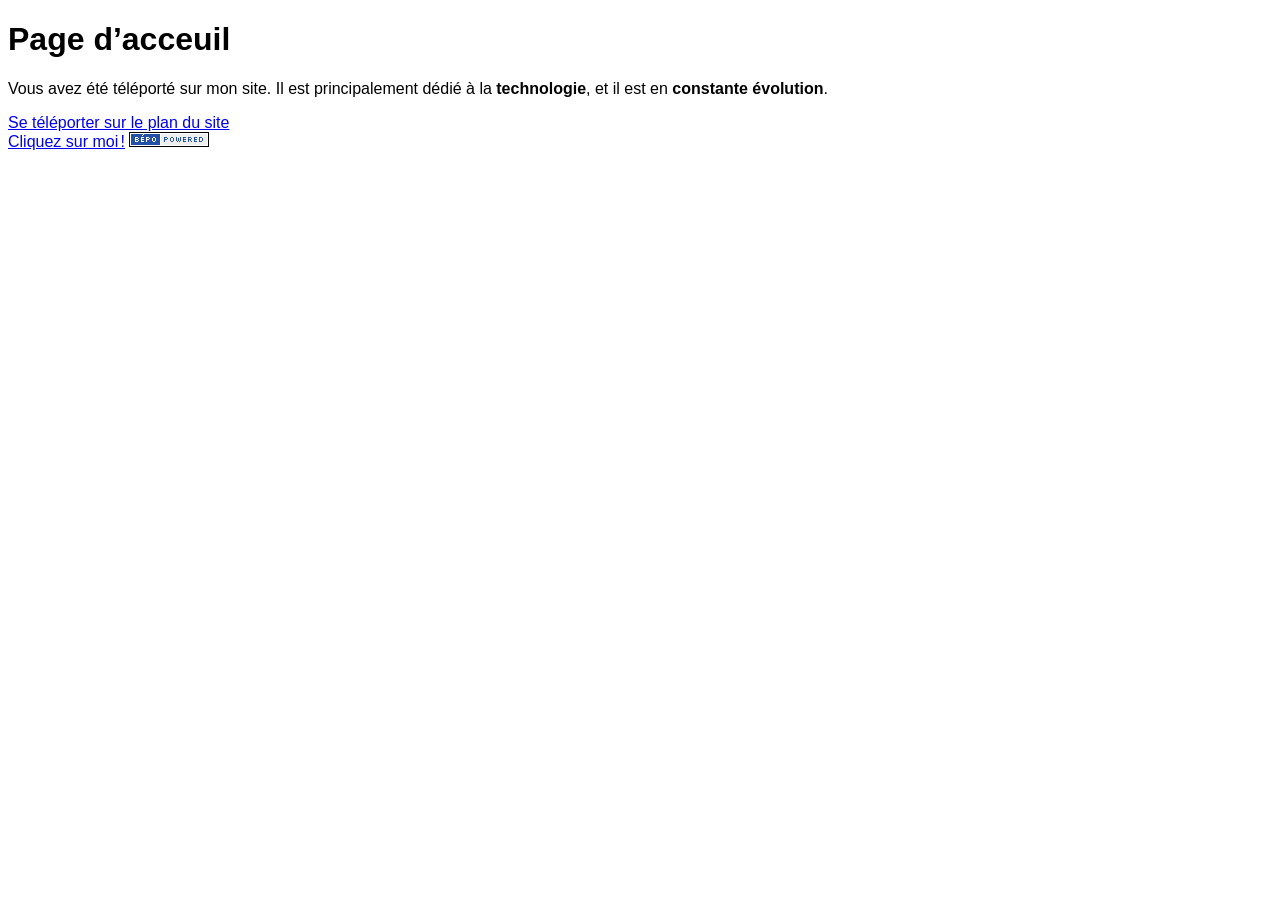
==== index.html @ 7b9e834c "Update 9" ====
<!DOCTYPE html>
<html lang="fr">
    <head>
        <meta charset="utf-8">
        <title>Page d’acceuil</title>
        <link rel="stylesheet" href="styles/tout.css"/>
    </head>
    <body>
        <h1>Page d’acceuil</h1>
        <p>Vous avez été téléporté sur mon site. Il est principalement dédié à la <strong>technologie</strong>, et il est en <strong>constante évolution</strong>.</p>
        <a href="plan.html" title="Le plan du site">Se téléporter sur le plan du site</a><br>
        <a href="texte-magique.html" title="Texte magique">Cliquez sur moi !</a>
        <a href="https://bepo.fr" title="Cette page a été écrite entièrement en BÉPO !"><img src="images/bepo-powered.png" alt="BÉPO powered"></a>
    </body>
</html>
---- styles/tout.css ----
body {
    font-family: sans-serif ;
}
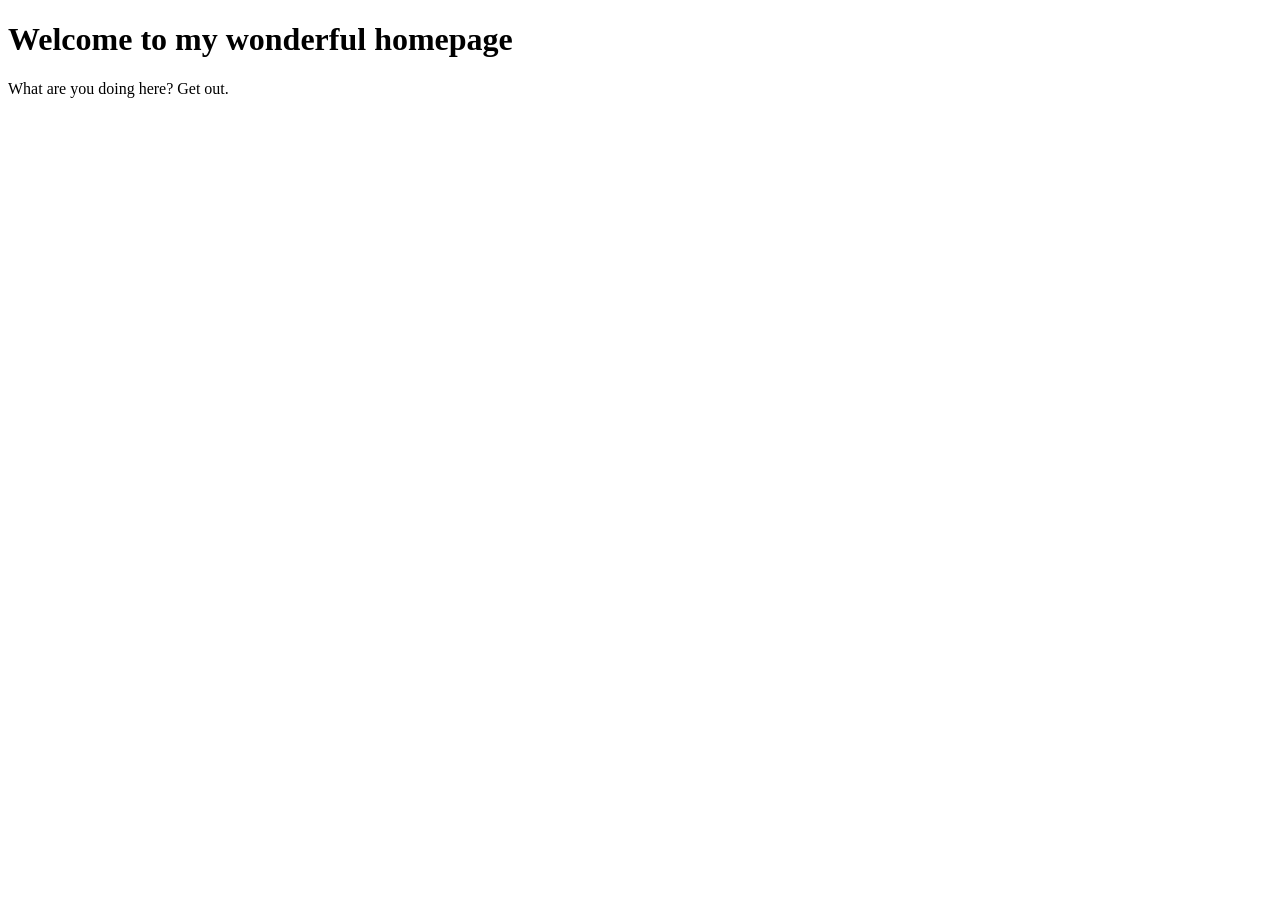
==== commit d0b427db: "Create index.html Created an homepage" ====
--- a/index.html
+++ b/index.html
@@ -1,15 +1,11 @@
 <!DOCTYPE html>
-<html lang="fr">
-    <head>
-        <meta charset="utf-8">
-        <title>Page d’acceuil</title>
-        <link rel="stylesheet" href="styles/tout.css"/>
-    </head>
-    <body>
-        <h1>Page d’acceuil</h1>
-        <p>Vous avez été téléporté sur mon site. Il est principalement dédié à la <strong>technologie</strong>, et il est en <strong>constante évolution</strong>.</p>
-        <a href="plan.html" title="Le plan du site">Se téléporter sur le plan du site</a><br>
-        <a href="texte-magique.html" title="Texte magique">Cliquez sur moi !</a>
-        <a href="https://bepo.fr" title="Cette page a été écrite entièrement en BÉPO !"><img src="images/bepo-powered.png" alt="BÉPO powered"></a>
-    </body>
-</html>+<html lang="en">
+  <head>
+    <meta charset="UTF-8">
+    <title>My wonderful homepage</title>
+  </head>
+  <body>
+    <h1>Welcome to my wonderful homepage</h1>
+    <p>What are you doing here? Get out.</p>
+  </body>
+</html>
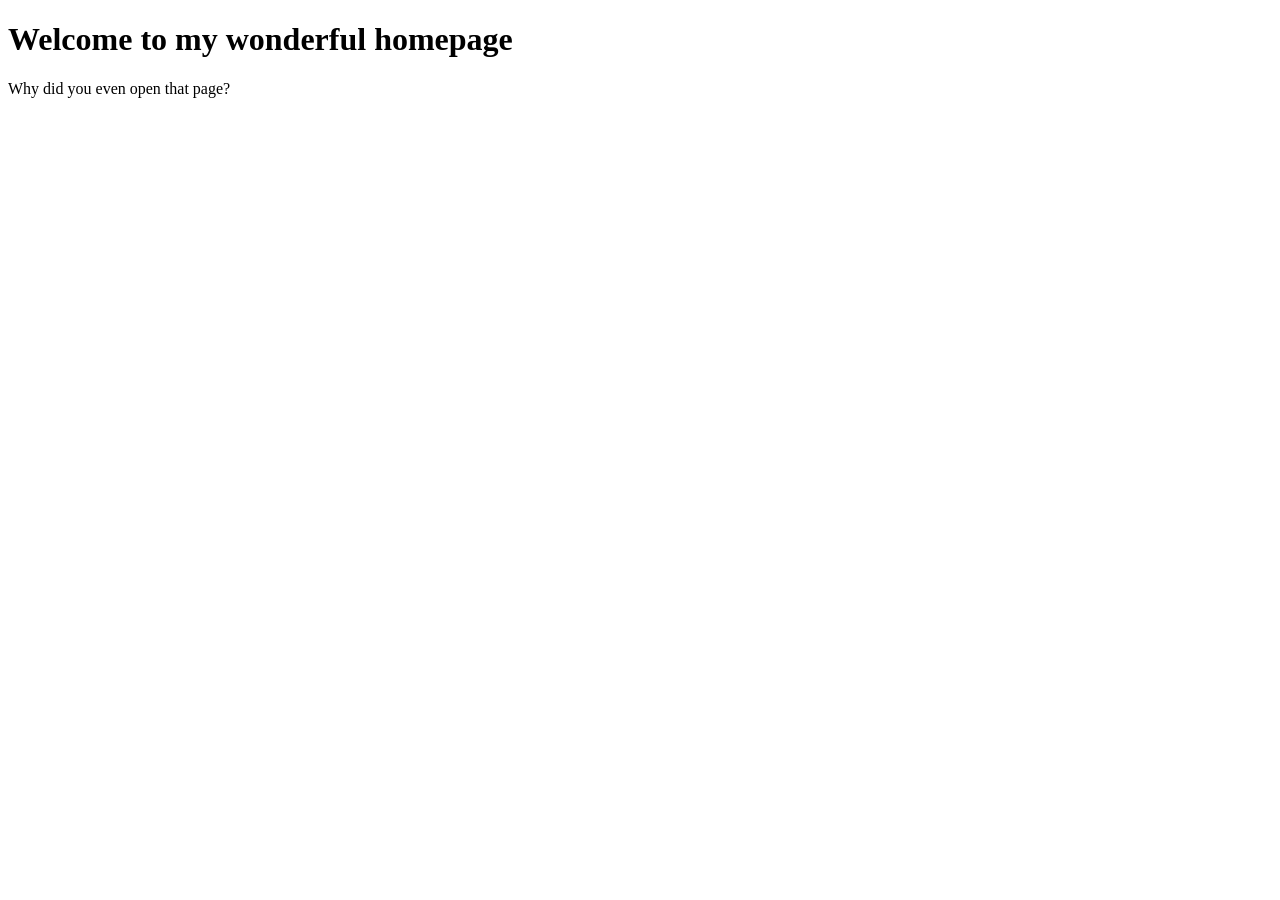
==== commit e5137295: "yes" ====
--- a/index.html
+++ b/index.html
@@ -3,9 +3,10 @@
   <head>
     <meta charset="UTF-8">
     <title>My wonderful homepage</title>
+    <link rel="icon" href="https://avatars.githubusercontent.com/u/122737395" type="image/png">
   </head>
   <body>
     <h1>Welcome to my wonderful homepage</h1>
-    <p>What are you doing here? Get out.</p>
+    <p>Why did you even open that page?</p>
   </body>
 </html>
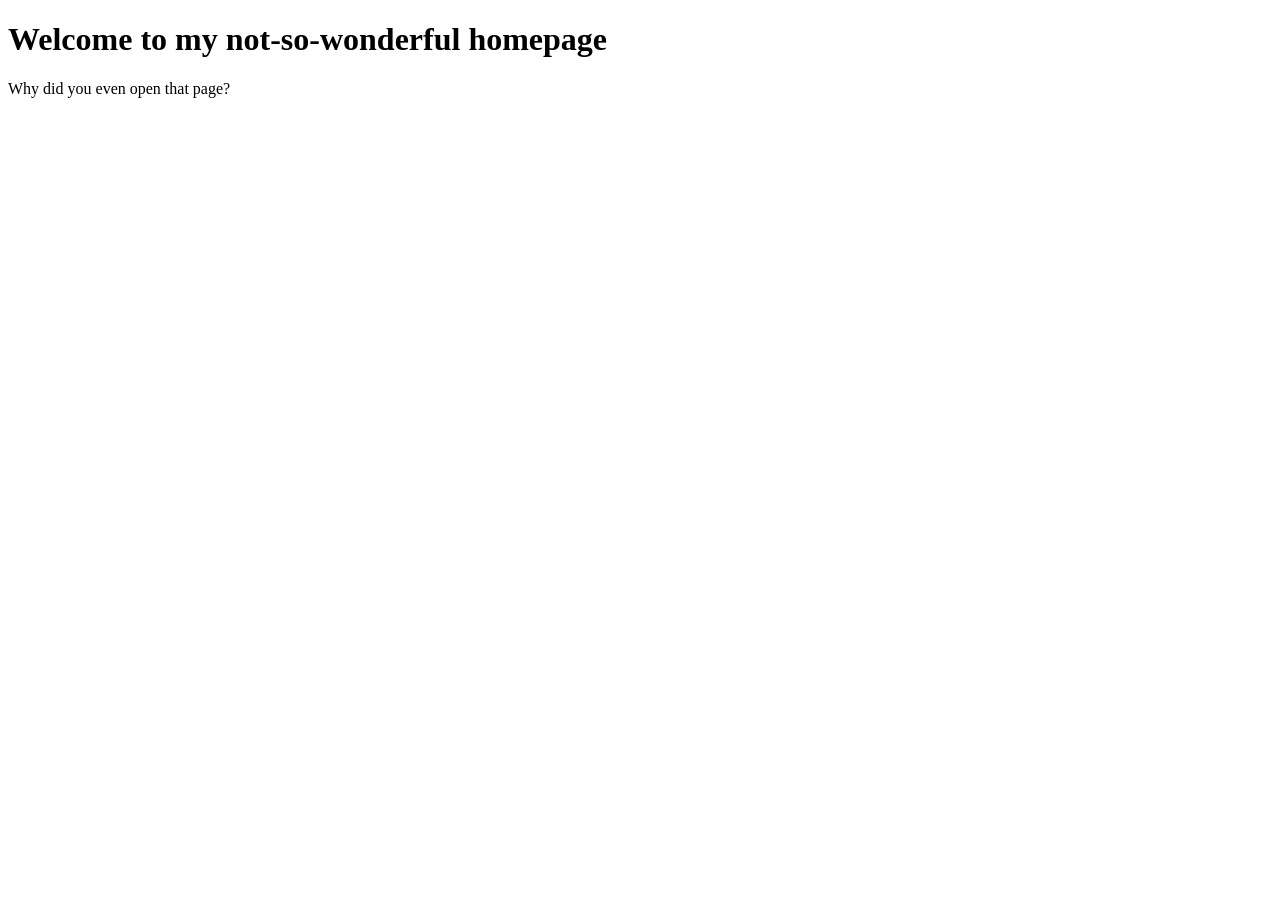
==== commit 36d49b42: "Update index.html" ====
--- a/index.html
+++ b/index.html
@@ -6,7 +6,7 @@
     <link rel="icon" href="https://avatars.githubusercontent.com/u/122737395" type="image/png">
   </head>
   <body>
-    <h1>Welcome to my wonderful homepage</h1>
+    <h1>Welcome to my not-so-wonderful homepage</h1>
     <p>Why did you even open that page?</p>
   </body>
 </html>
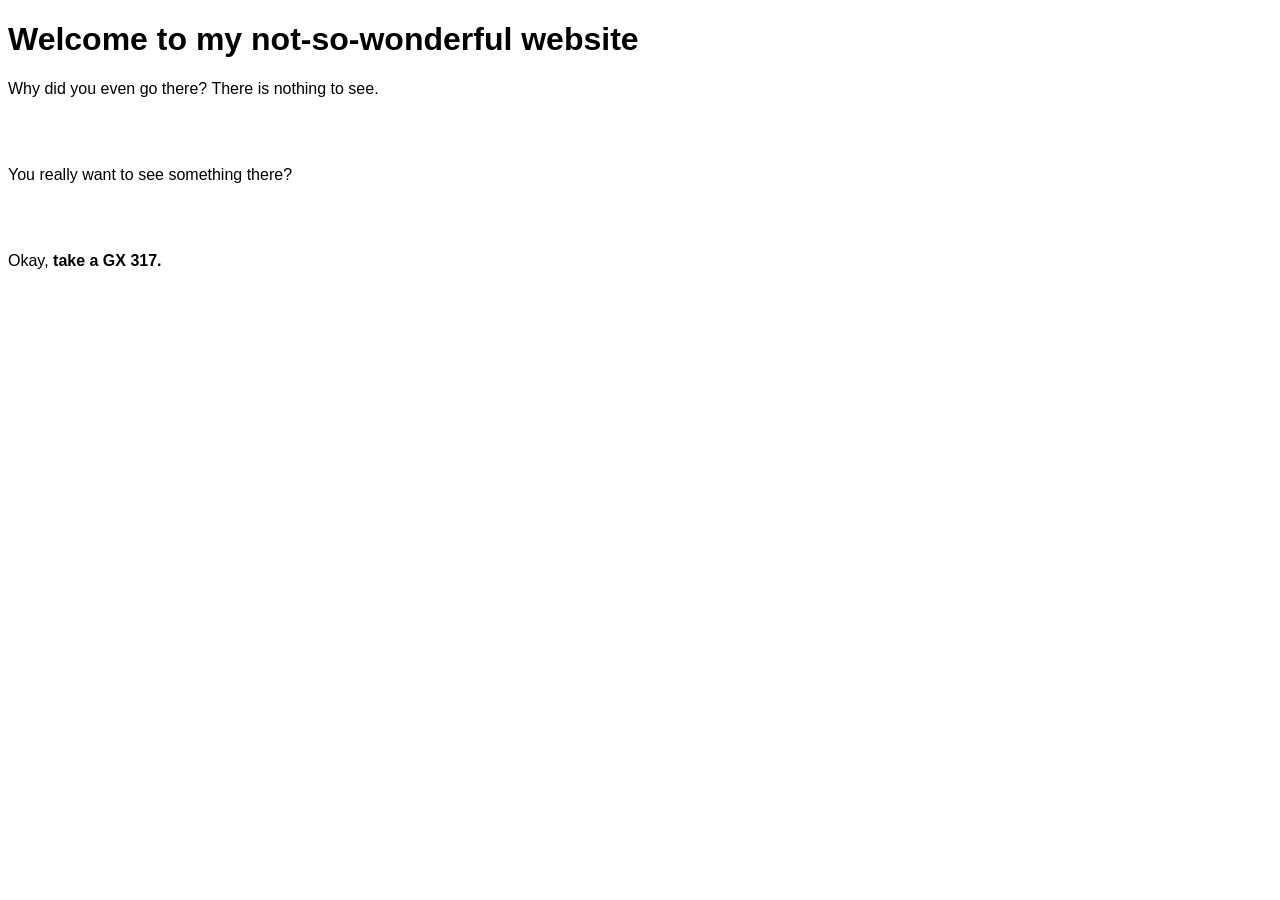
==== commit 58f66026: "Improvements Added things to the homepage, made the font sans-serif" ====
--- a/index.html
+++ b/index.html
@@ -2,11 +2,15 @@
 <html lang="en">
   <head>
     <meta charset="UTF-8">
-    <title>My wonderful homepage</title>
+    <title>My wonderful website</title>
     <link rel="icon" href="https://avatars.githubusercontent.com/u/122737395" type="image/png">
+    <link rel="stylesheet" href="style.css">
   </head>
   <body>
-    <h1>Welcome to my not-so-wonderful homepage</h1>
-    <p>Why did you even open that page?</p>
+    <h1>Welcome to my not-so-wonderful website</h1>
+    <p>Why did you even go there? There is nothing to see.</p><br><br>
+    <p>You really want to see something there?</p><br><br>
+    <p>Okay, <b>take a GX 317.</b></p>
+    <iframe width="889" height="500" src="https://www.youtube-nocookie.com/embed/sQn5SCQfxUE?si=WlZEL90_8JuXj6xL" title="An Heuliez GX 137 in service" frameborder="0" allow="encrypted-media; picture-in-picture; web-share" referrerpolicy="strict-origin-when-cross-origin" allowfullscreen></iframe>
   </body>
 </html>
--- a/style.css
+++ b/style.css
@@ -0,0 +1,3 @@
+html {
+    font-family: sans-serif;
+}
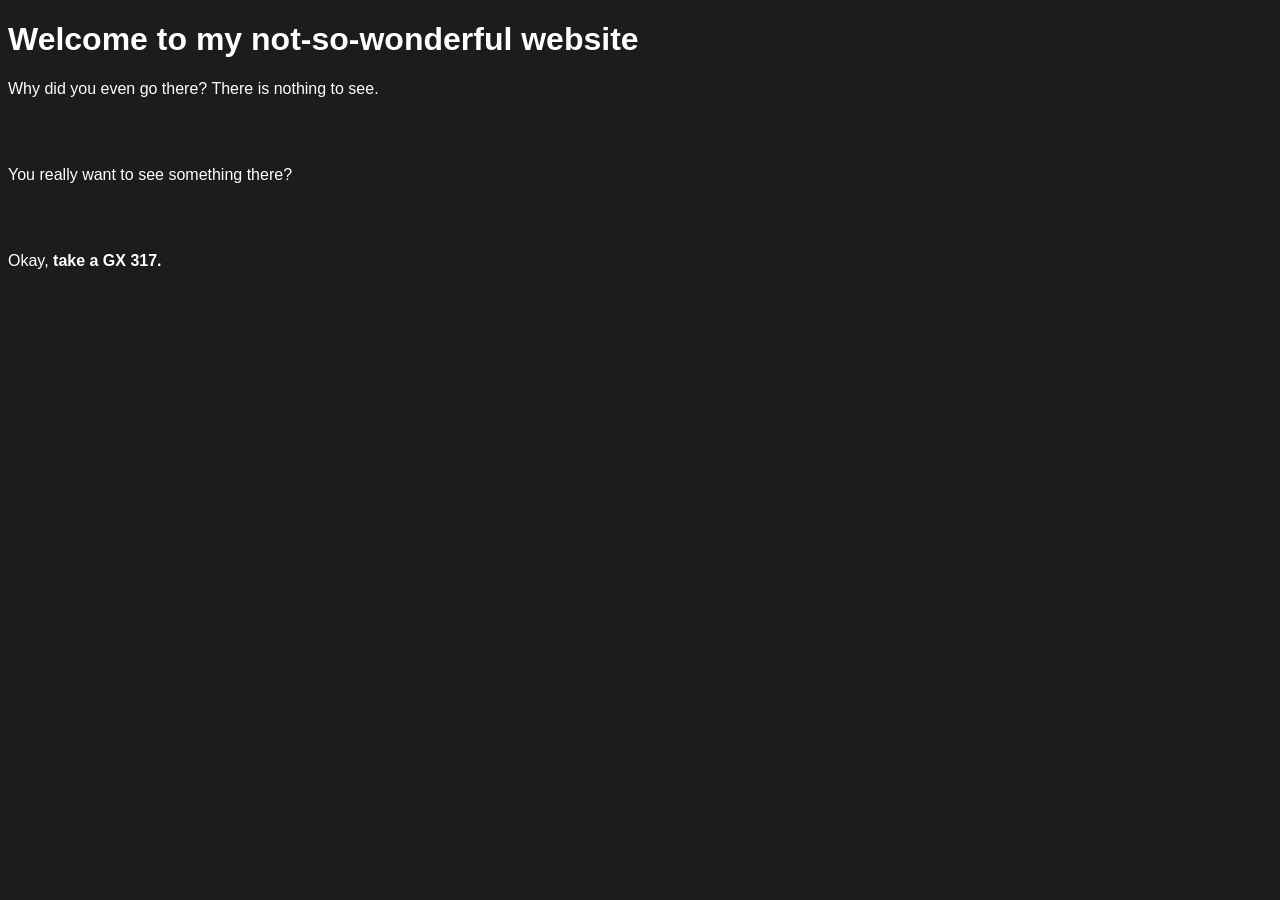
==== commit 7da0ef0f: "Added dark reader lock Made the website disable Dark Reader, as the website already implements a dar" ====
--- a/index.html
+++ b/index.html
@@ -2,6 +2,7 @@
 <html lang="en">
   <head>
     <meta charset="UTF-8">
+    <meta name="darkreader-lock">
     <title>My wonderful website</title>
     <link rel="icon" href="https://avatars.githubusercontent.com/u/122737395" type="image/png">
     <link rel="stylesheet" href="style.css">
--- a/style.css
+++ b/style.css
@@ -1,3 +1,7 @@
 html {
     font-family: sans-serif;
+}
+body {
+    background-color : #1c1c1e ;
+    color : #fefefe ;
 }
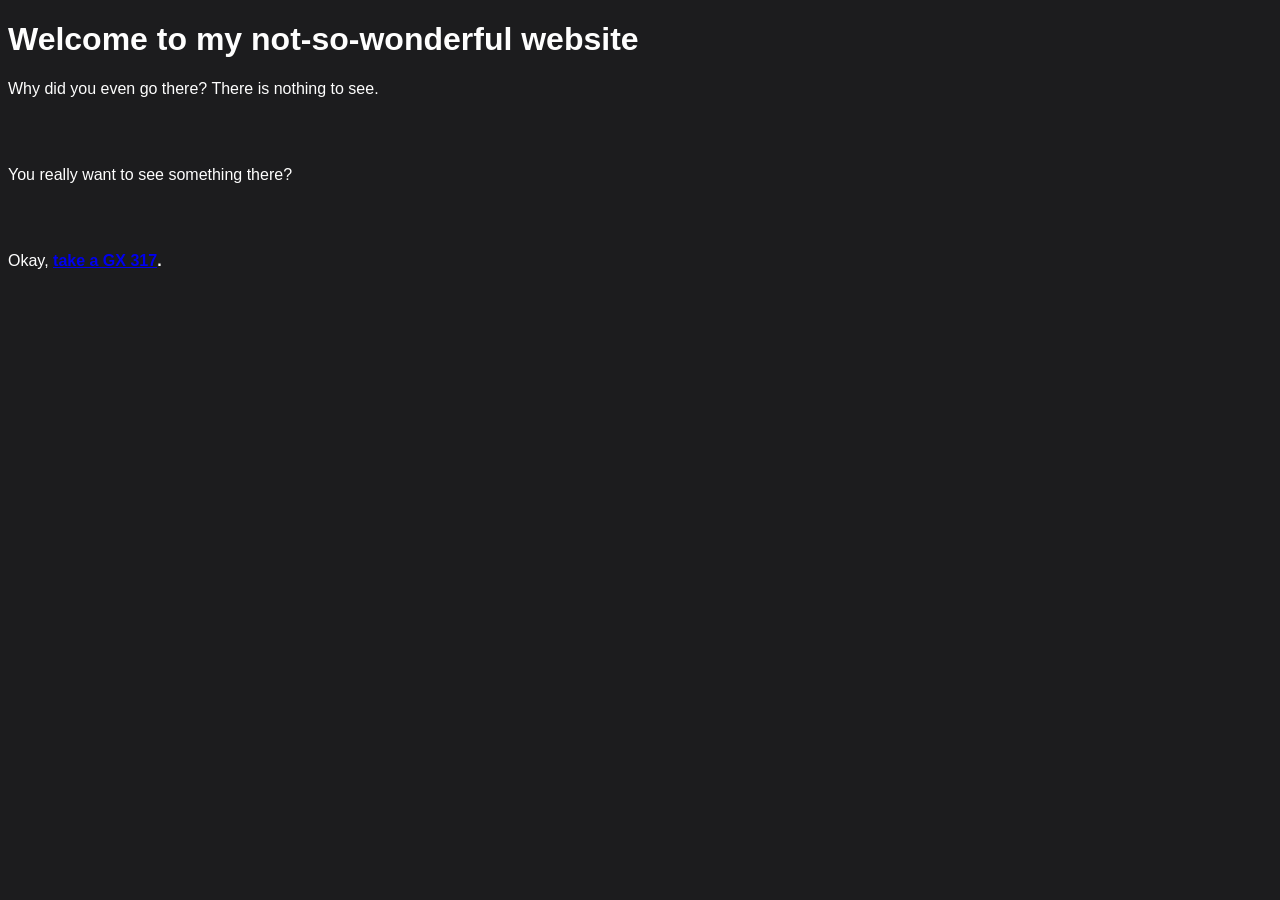
==== commit 6f059a69: "meh huh" ====
--- a/index.html
+++ b/index.html
@@ -11,7 +11,7 @@
     <h1>Welcome to my not-so-wonderful website</h1>
     <p>Why did you even go there? There is nothing to see.</p><br><br>
     <p>You really want to see something there?</p><br><br>
-    <p>Okay, <b>take a GX 317.</b></p>
+    <p>Okay, <b><a href="https://www.youtube.com/watch?v=sQn5SCQfxUE" title="A GX 317 of the Réseau Mistral">take a GX 317</a>.</b></p>
     <iframe width="889" height="500" src="https://www.youtube-nocookie.com/embed/sQn5SCQfxUE?si=WlZEL90_8JuXj6xL" title="An Heuliez GX 137 in service" frameborder="0" allow="encrypted-media; picture-in-picture; web-share" referrerpolicy="strict-origin-when-cross-origin" allowfullscreen></iframe>
   </body>
 </html>
